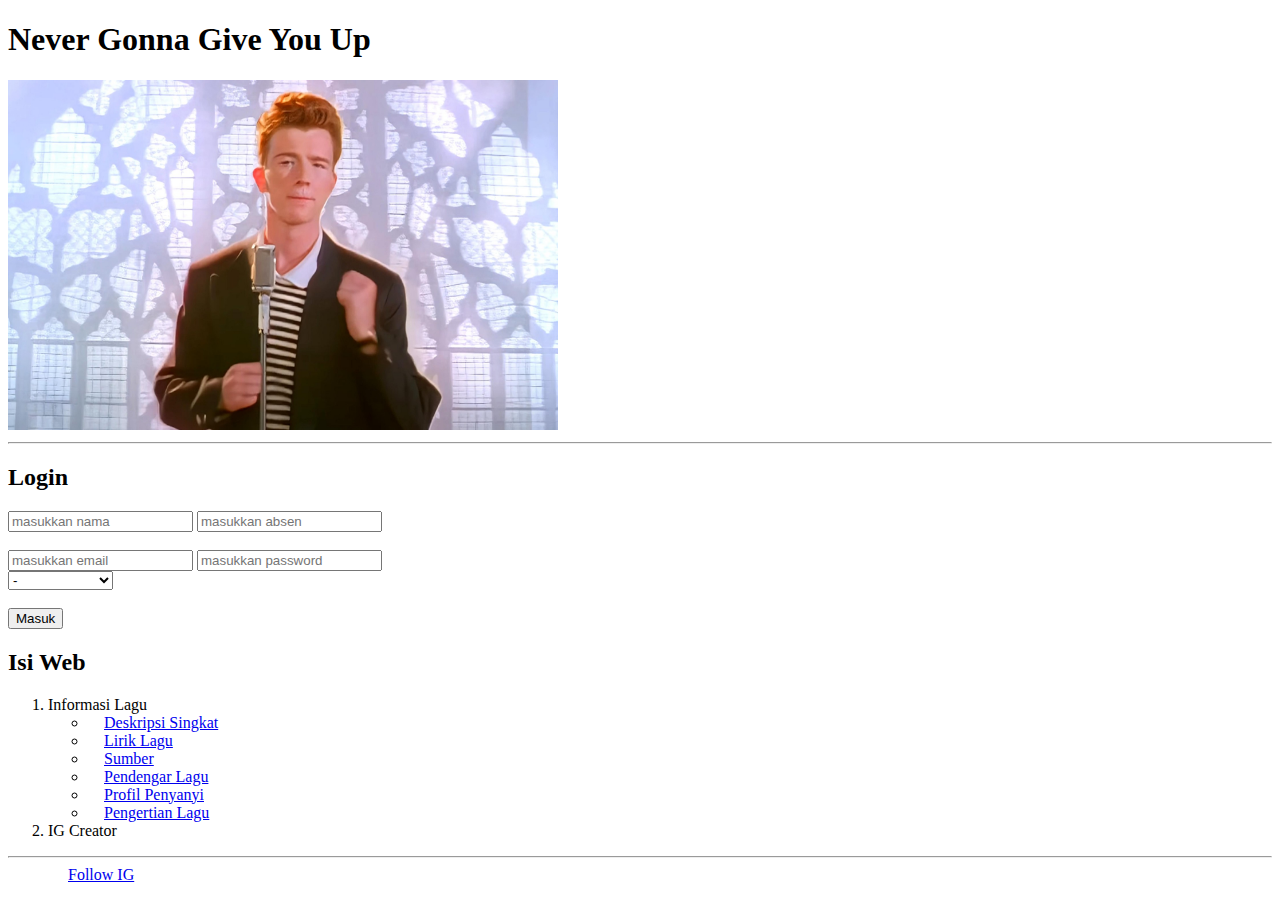
==== index.html @ 0cb88f62 "Versi 1" ====
<!DOCTYPE html>
<html lang="en">

<head>
    <meta charset="UTF-8">
    <meta name="viewport" content="width=device-width, initial-scale=1.0">
    <title>InfoMeme</title>
</head>

<body>
    <h1>Never Gonna Give You Up</h1>



    <img src="images/rick-astley.jpg" width="550" height="350" alt="" />
    <br>
    <hr>


    <h2>Login</h2>
    <form action="">
        <input type="text" placeholder="masukkan nama">
        <input type="number" placeholder="masukkan absen">
        <br>
        <br>
        <input type="email" placeholder="masukkan email">
        <input type="password" placeholder="masukkan password">
        <br>
        <select name="" id="">
            <option value="">-</option>
            <option value="">RPL</option>
            <option value="">DKV</option>
            <option value="">Akuntansi</option>
            <option value="">BD</option>
            <option value="">LPB</option>
            <option value="">Sigma Rizzler</option>
        </select>
    </form>
    <br>
    <a href="https://www.youtube.com/watch?v=dQw4w9WgXcQ"><button>Masuk</button></a>


    <h2>Isi Web</h2>
    <ol>
        <li>Informasi Lagu
            <ul>
                <li>&emsp;<a href="/Bahan/deskripsi.html">Deskripsi Singkat</a></li>
                <li>&emsp;<a href="/Bahan/lirik.html">Lirik Lagu</a></li>
                <li>&emsp;<a href="https://www.youtube.com/watch?v=dQw4w9WgXcQ">Sumber</a></li>
                <li>&emsp;<a href="/Bahan/pendengar.html">Pendengar Lagu</a></li>
                <li>&emsp;<a href="/Bahan/penyanyi.html">Profil Penyanyi</a></li>
                <li>&emsp;<a href="/Bahan/Rickroll.html">Pengertian Lagu</a></li>
            </ul>
        </li>
        <li>IG Creator</li>
    </ol>
    <hr>

    &emsp;&emsp;&emsp;&ensp; <a href="https://www.instagram.com/indomierendangh2o/" target="_blank"
        title="Mengarah Ke Instagram">
        Follow IG
    </a>
    <!-- Ini bagian komen -->
</body>

</html>
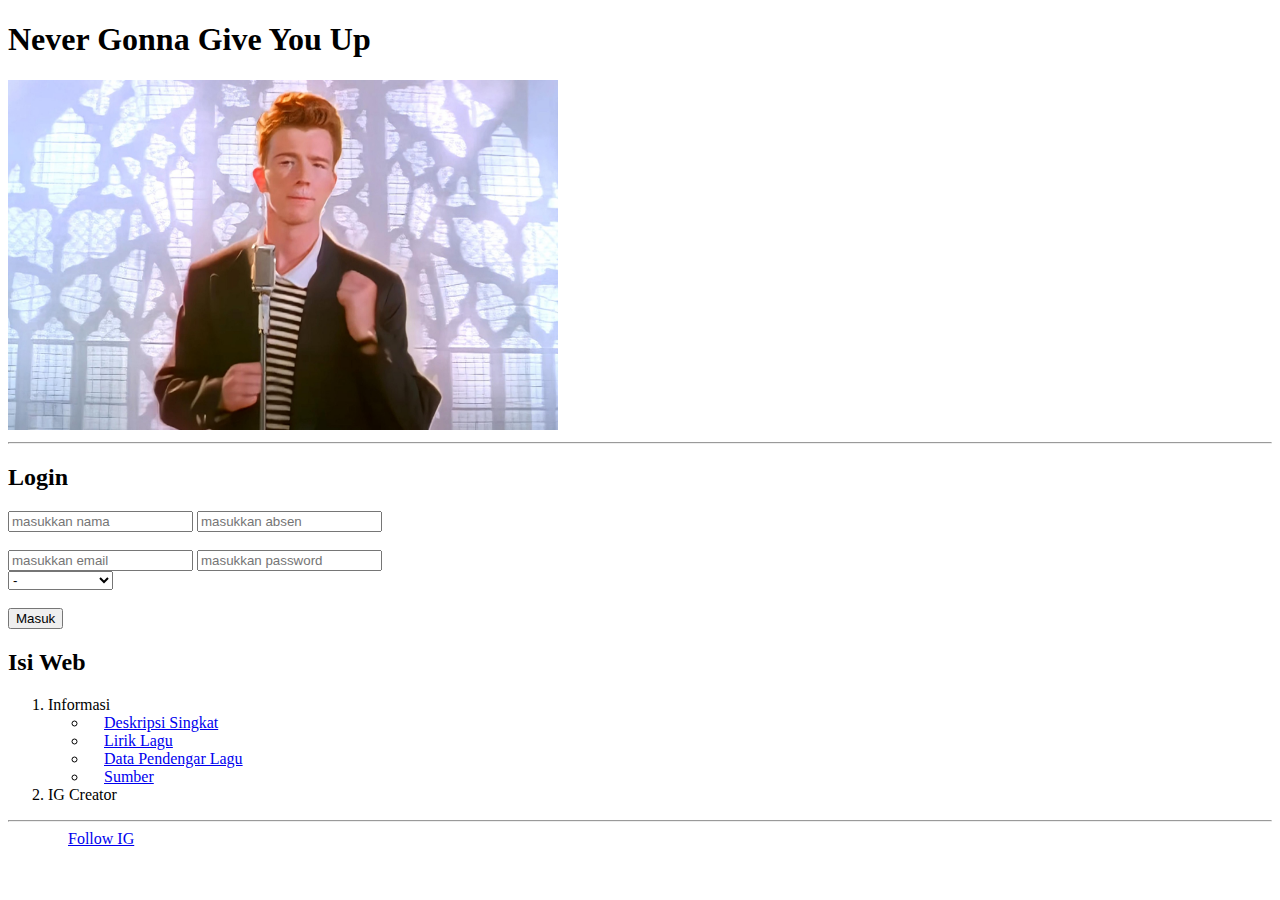
==== commit 5e18a167: "Versi 1.01" ====
--- a/index.html
+++ b/index.html
@@ -42,14 +42,12 @@
 
     <h2>Isi Web</h2>
     <ol>
-        <li>Informasi Lagu
+        <li>Informasi
             <ul>
                 <li>&emsp;<a href="/Bahan/deskripsi.html">Deskripsi Singkat</a></li>
                 <li>&emsp;<a href="/Bahan/lirik.html">Lirik Lagu</a></li>
+                <li>&emsp;<a href="/Bahan/pendengar.html">Data Pendengar Lagu</a></li>
                 <li>&emsp;<a href="https://www.youtube.com/watch?v=dQw4w9WgXcQ">Sumber</a></li>
-                <li>&emsp;<a href="/Bahan/pendengar.html">Pendengar Lagu</a></li>
-                <li>&emsp;<a href="/Bahan/penyanyi.html">Profil Penyanyi</a></li>
-                <li>&emsp;<a href="/Bahan/Rickroll.html">Pengertian Lagu</a></li>
             </ul>
         </li>
         <li>IG Creator</li>
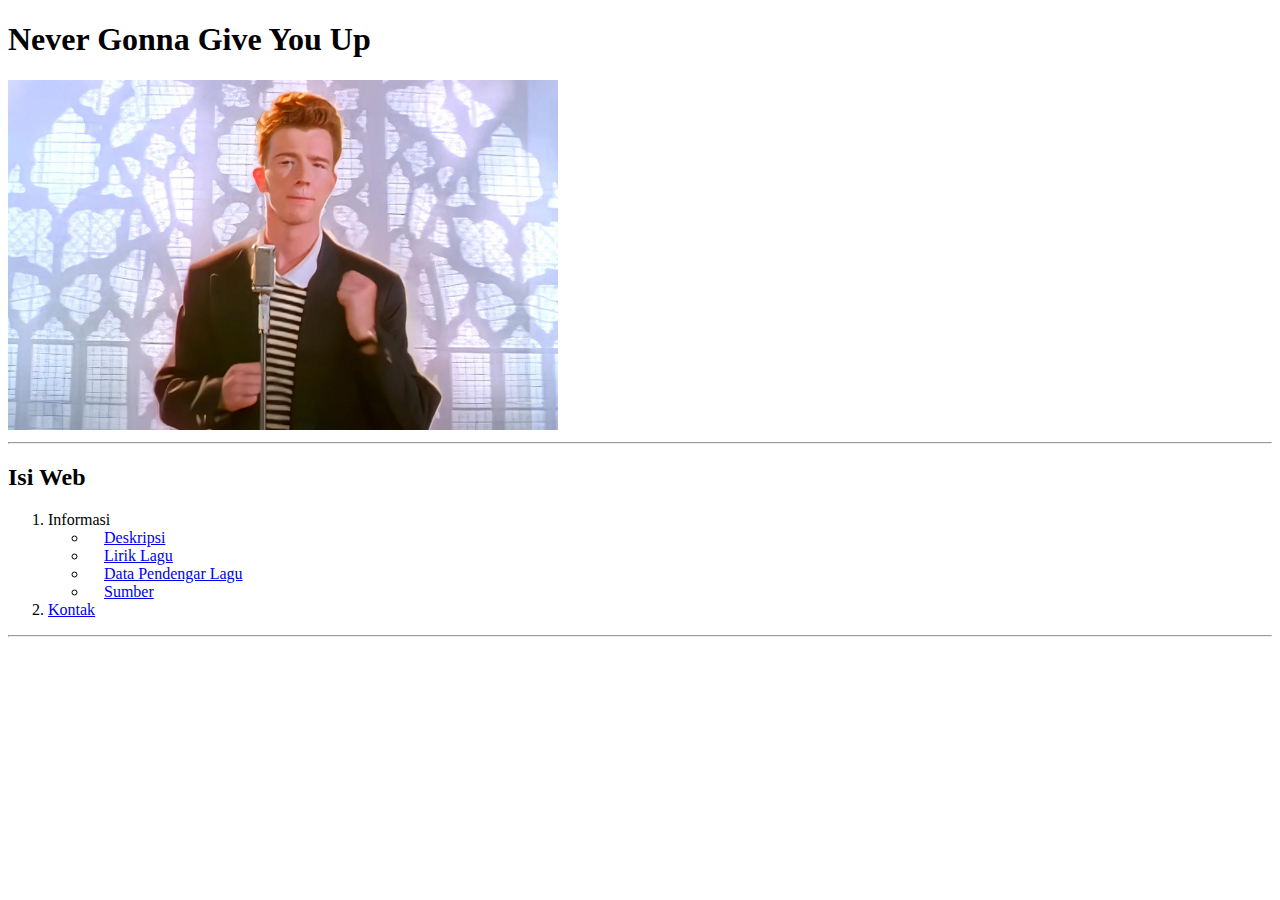
==== commit 71c3ad37: "1.04" ====
--- a/index.html
+++ b/index.html
@@ -4,7 +4,7 @@
 <head>
     <meta charset="UTF-8">
     <meta name="viewport" content="width=device-width, initial-scale=1.0">
-    <title>InfoMeme</title>
+    <title>InfoMeme - Halaman</title>
 </head>
 
 <body>
@@ -17,47 +17,22 @@
     <hr>
 
 
-    <h2>Login</h2>
-    <form action="">
-        <input type="text" placeholder="masukkan nama">
-        <input type="number" placeholder="masukkan absen">
-        <br>
-        <br>
-        <input type="email" placeholder="masukkan email">
-        <input type="password" placeholder="masukkan password">
-        <br>
-        <select name="" id="">
-            <option value="">-</option>
-            <option value="">RPL</option>
-            <option value="">DKV</option>
-            <option value="">Akuntansi</option>
-            <option value="">BD</option>
-            <option value="">LPB</option>
-            <option value="">Sigma Rizzler</option>
-        </select>
-    </form>
-    <br>
-    <a href="https://www.youtube.com/watch?v=dQw4w9WgXcQ"><button>Masuk</button></a>
-
 
     <h2>Isi Web</h2>
     <ol>
         <li>Informasi
             <ul>
-                <li>&emsp;<a href="/Bahan/deskripsi.html">Deskripsi Singkat</a></li>
+                <li>&emsp;<a href="/Bahan/deskripsi.html">Deskripsi</a></li>
                 <li>&emsp;<a href="/Bahan/lirik.html">Lirik Lagu</a></li>
                 <li>&emsp;<a href="/Bahan/pendengar.html">Data Pendengar Lagu</a></li>
                 <li>&emsp;<a href="https://www.youtube.com/watch?v=dQw4w9WgXcQ">Sumber</a></li>
             </ul>
         </li>
-        <li>IG Creator</li>
+        <li><a href="/Bahan/kontak.html">Kontak</a></li>
     </ol>
     <hr>
 
-    &emsp;&emsp;&emsp;&ensp; <a href="https://www.instagram.com/indomierendangh2o/" target="_blank"
-        title="Mengarah Ke Instagram">
-        Follow IG
-    </a>
+
     <!-- Ini bagian komen -->
 </body>
 
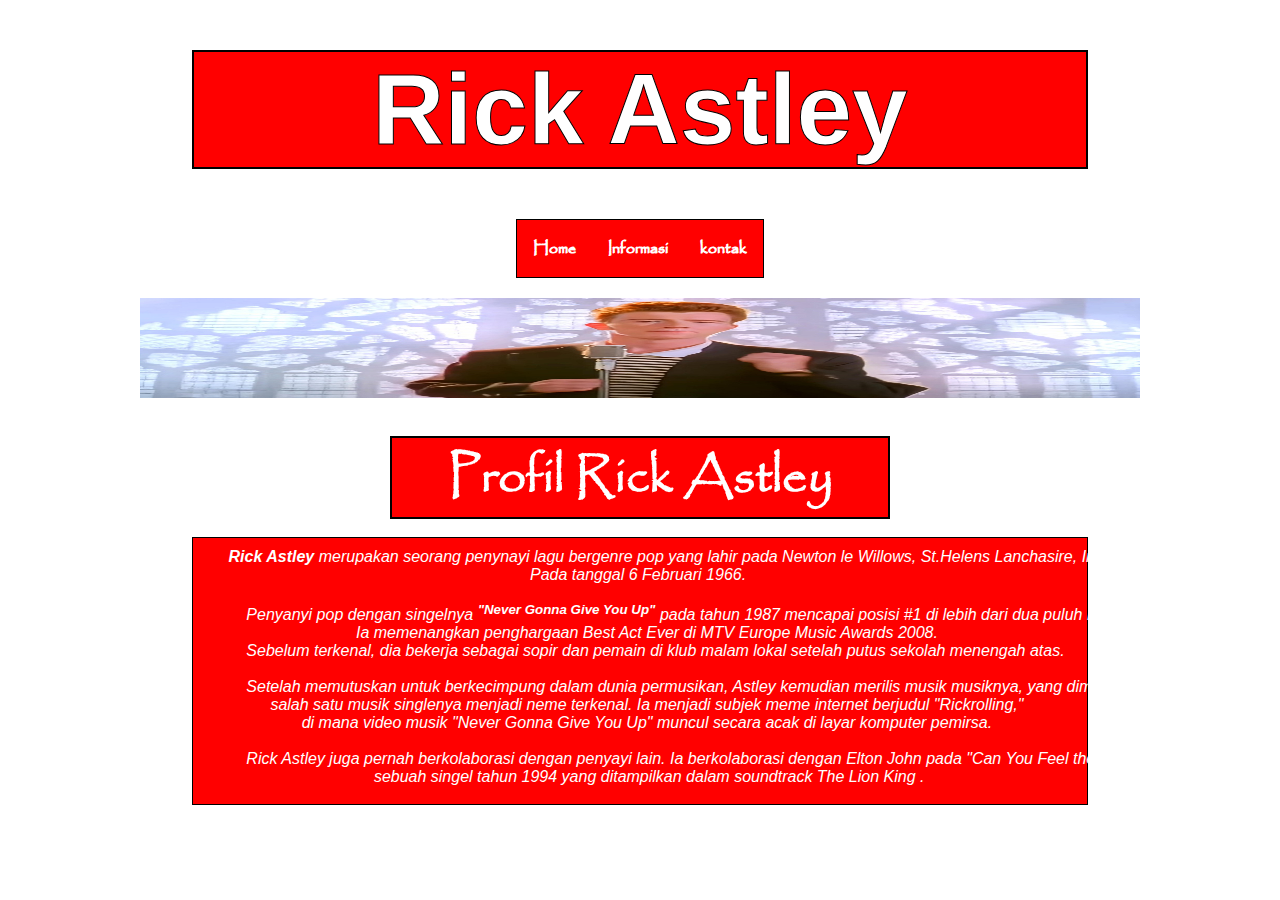
==== commit 74b95d43: "Lanjutan" ====
--- a/index.html
+++ b/index.html
@@ -4,36 +4,61 @@
 <head>
     <meta charset="UTF-8">
     <meta name="viewport" content="width=device-width, initial-scale=1.0">
-    <title>InfoMeme - Halaman</title>
+    <title>InfoMeme.com</title>
+    <link rel="stylesheet" href="style.css">
 </head>
 
 <body>
-    <h1>Never Gonna Give You Up</h1>
+    <div>
+        <h1>Rick Astley</h1>
+
+        <nav role="navigation" class="naviga bawah">
+            <ul>
+                <li><a href="index.html">Home</a></li>
+                <li>Informasi
+                    <ul class="dropdown">
+                        <li><a href="Bahan/penghargaan.html">Penghargaan</a></li>
+                        <li><a href="Bahan/lagu.html">Lagu Lagu</a></li>
+                        <li><a href="Bahan/Rickroll.html">Sejarah</a></li>
+                        <li><a href="Bahan/pendengar.html">Pendengar</a></li>
+                    </ul>
+                </li>
+                <li><a href="Bahan/kontak.html">kontak</a></li>
+            </ul>
+        </nav>
 
 
-
-    <img src="images/rick-astley.jpg" width="550" height="350" alt="" />
-    <br>
-    <hr>
+        <div class="b">
+            <a href="https://www.youtube.com/watch?v=dQw4w9WgXcQ">
+                <img src="images/rick-astley.jpg" width="1000px" height="100px" alt="">
+            </a>
+        </div>
 
 
+        <div class="tengah">
+            <h2>Profil Rick Astley</h2>
+        </div>
+        <br>
+        <pre class="biru">
+        <strong>Rick Astley</strong> merupakan seorang penynayi lagu bergenre pop yang lahir pada Newton le Willows, St.Helens Lanchasire, Inggris.
+        Pada tanggal 6 Februari 1966. 
 
-    <h2>Isi Web</h2>
-    <ol>
-        <li>Informasi
-            <ul>
-                <li>&emsp;<a href="/Bahan/deskripsi.html">Deskripsi</a></li>
-                <li>&emsp;<a href="/Bahan/lirik.html">Lirik Lagu</a></li>
-                <li>&emsp;<a href="/Bahan/pendengar.html">Data Pendengar Lagu</a></li>
-                <li>&emsp;<a href="https://www.youtube.com/watch?v=dQw4w9WgXcQ">Sumber</a></li>
-            </ul>
-        </li>
-        <li><a href="/Bahan/kontak.html">Kontak</a></li>
-    </ol>
-    <hr>
+            Penyanyi pop dengan singelnya <strong><sup>"Never Gonna Give You Up"</sup></strong> pada tahun 1987 mencapai posisi #1 di lebih dari dua puluh negara.
+            Ia memenangkan penghargaan Best Act Ever di MTV Europe Music Awards 2008. 
+            Sebelum terkenal, dia bekerja sebagai sopir dan pemain di klub malam lokal setelah putus sekolah menengah atas. 
+            
+            Setelah memutuskan untuk berkecimpung dalam dunia permusikan, Astley kemudian merilis musik musiknya, yang dimana
+            salah satu musik singlenya menjadi neme terkenal. Ia menjadi subjek meme internet berjudul "Rickrolling," 
+            di mana video musik "Never Gonna Give You Up" muncul secara acak di layar komputer pemirsa. 
+            
+            Rick Astley juga pernah berkolaborasi dengan penyayi lain. Ia berkolaborasi dengan Elton John pada "Can You Feel the Love Tonight," 
+            sebuah singel tahun 1994 yang ditampilkan dalam soundtrack The Lion King .
+    </pre>
 
+        <br>
 
-    <!-- Ini bagian komen -->
+        <!-- Ini bagian komen -->
+    </div>
 </body>
 
 </html>--- a/style.css
+++ b/style.css
@@ -0,0 +1,208 @@
+@font-face {
+    font-family: papyrus;
+    src: url(images/papyrus.ttf);
+}
+
+* {
+    padding: 0;
+    margin: 0;
+}
+
+div {
+    width: 70%;
+    margin: auto;
+}
+
+
+h1 {
+    border: 2px solid black;
+    margin-top: 50px;
+    margin-bottom: 50px;
+    background-color: red;
+    position: relative;
+    bottom: 0px;
+    top: 0px;
+    font-size: 100px;
+    color: white;
+    text-align: center;
+    -webkit-text-stroke-width: 1px;
+    -webkit-text-stroke-color: black;
+    font-family: Impact, Haettenschweiler, 'Arial Narrow Bold', sans-serif
+}
+
+h2 {
+
+    border: 2px solid black;
+    background-color: red;
+    font-size: 50px;
+
+    text-align: center;
+    font-family: "papyrus";
+    color: white;
+}
+
+
+h3 {
+    border: 1px solid black;
+    background-color: red;
+    color: white;
+    text-align: center;
+    font-family: "papyrus";
+}
+
+pre {
+    border: 1px solid black;
+    padding-top: 10px;
+    margin: auto;
+    padding-right: 35px;
+    text-align: center;
+    font-family: Arial, Helvetica, sans-serif;
+    font-style: oblique;
+}
+
+ul {
+    list-style: none;
+    font-family: "papyrus";
+    -webkit-text-stroke-width: 1px;
+    border: 1px solid black;
+}
+
+li {
+    background: red;
+    color: #fff;
+    display: block;
+    float: left;
+    padding: 1rem;
+    position: relative;
+    text-decoration: none;
+    transition-duration: 1s;
+
+}
+
+.naviga {
+    display: flex;
+    justify-content: center;
+    align-items: center;
+    margin-bottom: 0;
+
+}
+
+ul li a {
+    padding-left: 0;
+}
+
+li a {
+    color: #fff;
+}
+
+li:hover {
+    background: rgb(232, 156, 30);
+    cursor: pointer;
+    transition-duration: 1s;
+}
+
+ul li ul {
+    background: red;
+    visibility: hidden;
+    opacity: 0;
+    min-width: 5rem;
+    position: absolute;
+    transition: all 1s ease;
+    margin-top: 1rem;
+    left: 0;
+    display: none;
+}
+
+ul li:hover>ul,
+ul li ul:hover {
+    visibility: visible;
+    opacity: 1;
+    display: block;
+}
+
+ul li ul li {
+    clear: both;
+    width: 100%;
+}
+
+fieldset {
+    padding-top: 20px;
+    padding-left: 20px;
+    font-family: "papyrus";
+    -webkit-text-stroke-width: 1px;
+    border: 1px solid black;
+    color: black;
+    font-weight: bold;
+    background-color: red;
+}
+
+thead {
+    -webkit-text-stroke-color: black;
+    -webkit-text-stroke-width: 1px;
+    color: white;
+    font-family: Impact, Haettenschweiler, 'Arial Narrow Bold', sans-serif;
+
+}
+
+
+
+table {
+    font-family: "papyrus";
+    background-color: red;
+    font-weight: bold;
+    margin-left: auto;
+    margin-right: auto;
+}
+
+.papi {
+    font-family: "papyrus";
+}
+
+a {
+    font-family: "papyrus";
+}
+
+.b {
+    justify-content: center;
+    display: flex;
+    align-items: center;
+    margin-bottom: 30px;
+
+}
+
+span {
+    display: block;
+    margin-left: auto;
+    margin-right: auto;
+    width: 250px;
+}
+
+.tengah {
+    display: block;
+    margin-top: 20px;
+    margin-left: auto;
+    margin-right: auto;
+    width: 500px;
+}
+
+.gerak {
+    position: fixed;
+}
+
+.bawah {
+    margin-bottom: 20px;
+}
+
+.stiki {
+    position: sticky;
+    top: 0;
+}
+
+.biru {
+    background: red;
+    color: white
+}
+
+a {
+    text-decoration: none;
+}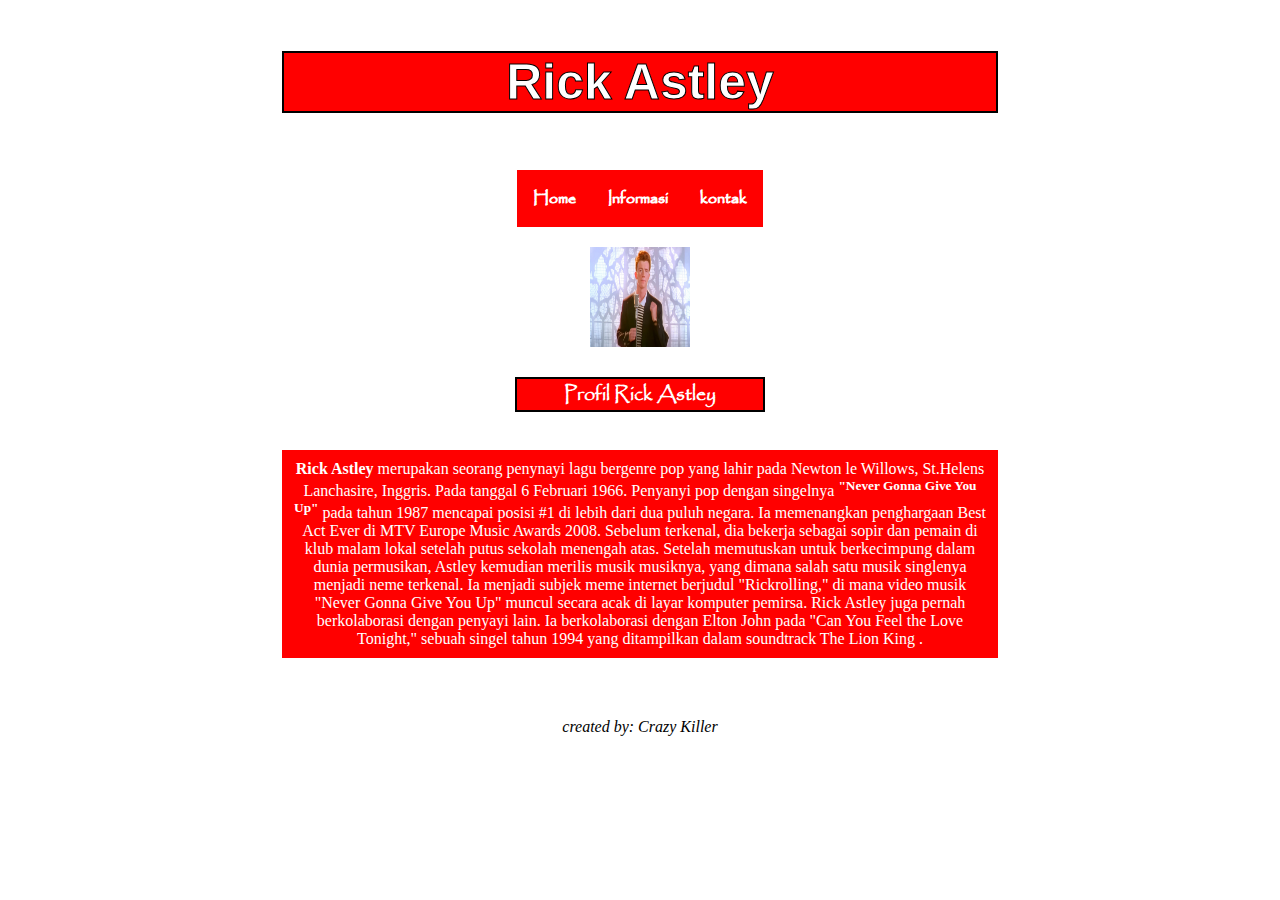
==== commit 2bda539c: "baru" ====
--- a/index.html
+++ b/index.html
@@ -9,55 +9,75 @@
 </head>
 
 <body>
-    <div>
-        <h1>Rick Astley</h1>
+    <div class="wrapper">
+        <div class="content">
+            <header>
+                <h1>Rick Astley</h1>
 
-        <nav role="navigation" class="naviga bawah">
-            <ul>
-                <li><a href="index.html">Home</a></li>
-                <li>Informasi
-                    <ul class="dropdown">
-                        <li><a href="Bahan/penghargaan.html">Penghargaan</a></li>
-                        <li><a href="Bahan/lagu.html">Lagu Lagu</a></li>
-                        <li><a href="Bahan/Rickroll.html">Sejarah</a></li>
-                        <li><a href="Bahan/pendengar.html">Pendengar</a></li>
+                <nav role="navigation" class="naviga bawah">
+                    <ul>
+                        <li><a href="/index.html">Home</a></li>
+                        <li>Informasi
+                            <ul class="dropdown">
+                                <li><a href="/Bahan/penghargaan.html">Penghargaan</a></li>
+                                <li><a href="/Bahan/lagu.html">Lagu Lagu</a></li>
+                                <li><a href="/Bahan/Rickroll.html">Sejarah</a></li>
+                                <li><a href="/Bahan/pendengar.html">Pendengar</a></li>
+                            </ul>
+                        </li>
+                        <li><a href="Bahan/kontak.html">kontak</a></li>
                     </ul>
-                </li>
-                <li><a href="Bahan/kontak.html">kontak</a></li>
-            </ul>
-        </nav>
+                </nav>
 
+                <div class="b">
+                    <a href="https://www.youtube.com/watch?v=dQw4w9WgXcQ">
+                        <img src="/images/rick-astley.jpg" width="1000px" height="100px" alt="">
+                    </a>
+                </div>
+            </header>
+            <section>
 
-        <div class="b">
-            <a href="https://www.youtube.com/watch?v=dQw4w9WgXcQ">
-                <img src="images/rick-astley.jpg" width="1000px" height="100px" alt="">
-            </a>
+                <div class="tengah">
+                    <p>
+                    <h2>Profil Rick Astley</h2>
+                    </p>
+                </div>
+                <br>
+                <p class="biru">
+                    <strong>Rick Astley</strong> merupakan seorang penynayi lagu bergenre pop yang lahir pada Newton le
+                    Willows,
+                    St.Helens Lanchasire, Inggris. Pada tanggal 6 Februari 1966.
+
+                    Penyanyi pop dengan singelnya <strong><sup>"Never Gonna Give You Up"</sup></strong> pada tahun 1987
+                    mencapai
+                    posisi #1 di lebih dari dua puluh negara. Ia memenangkan penghargaan Best Act Ever di MTV Europe
+                    Music
+                    Awards 2008.
+                    Sebelum terkenal, dia bekerja sebagai sopir dan pemain di klub malam lokal setelah putus sekolah
+                    menengah
+                    atas.
+
+                    Setelah memutuskan untuk berkecimpung dalam dunia permusikan, Astley kemudian merilis musik
+                    musiknya,
+                    yang
+                    dimana
+                    salah satu musik singlenya menjadi neme terkenal. Ia menjadi subjek meme internet berjudul
+                    "Rickrolling,"
+                    di mana video musik "Never Gonna Give You Up" muncul secara acak di layar komputer pemirsa.
+
+                    Rick Astley juga pernah berkolaborasi dengan penyayi lain. Ia berkolaborasi dengan Elton John pada
+                    "Can You Feel the Love Tonight," sebuah singel tahun 1994 yang ditampilkan dalam soundtrack The Lion
+                    King .
+                </p>
+
+                <br>
+
+                <!-- Ini bagian komen -->
+            </section>
+            <footer>
+                <p><i class="fa fa-copyright" aria-hidden="true">created by: Crazy Killer</i></p>
+            </footer>
         </div>
-
-
-        <div class="tengah">
-            <h2>Profil Rick Astley</h2>
-        </div>
-        <br>
-        <pre class="biru">
-        <strong>Rick Astley</strong> merupakan seorang penynayi lagu bergenre pop yang lahir pada Newton le Willows, St.Helens Lanchasire, Inggris.
-        Pada tanggal 6 Februari 1966. 
-
-            Penyanyi pop dengan singelnya <strong><sup>"Never Gonna Give You Up"</sup></strong> pada tahun 1987 mencapai posisi #1 di lebih dari dua puluh negara.
-            Ia memenangkan penghargaan Best Act Ever di MTV Europe Music Awards 2008. 
-            Sebelum terkenal, dia bekerja sebagai sopir dan pemain di klub malam lokal setelah putus sekolah menengah atas. 
-            
-            Setelah memutuskan untuk berkecimpung dalam dunia permusikan, Astley kemudian merilis musik musiknya, yang dimana
-            salah satu musik singlenya menjadi neme terkenal. Ia menjadi subjek meme internet berjudul "Rickrolling," 
-            di mana video musik "Never Gonna Give You Up" muncul secara acak di layar komputer pemirsa. 
-            
-            Rick Astley juga pernah berkolaborasi dengan penyayi lain. Ia berkolaborasi dengan Elton John pada "Can You Feel the Love Tonight," 
-            sebuah singel tahun 1994 yang ditampilkan dalam soundtrack The Lion King .
-    </pre>
-
-        <br>
-
-        <!-- Ini bagian komen -->
     </div>
 </body>
 
--- a/style.css
+++ b/style.css
@@ -6,6 +6,41 @@
 * {
     padding: 0;
     margin: 0;
+}
+
+.content {
+    margin-top: 3%;
+}
+
+.wrapper {
+    width: 80%;
+    margin: auto;
+}
+
+nav ul {
+    margin-top: 1%;
+}
+
+header img {
+    width: 100px;
+    float: left;
+}
+
+nav {
+    clear: both;
+}
+
+section {
+    margin-top: 2%;
+}
+
+section p {
+    margin-top: 2%;
+}
+
+footer {
+    margin-top: 3%;
+    text-align: center;
 }
 
 div {
@@ -22,7 +57,7 @@
     position: relative;
     bottom: 0px;
     top: 0px;
-    font-size: 100px;
+    font-size: 50px;
     color: white;
     text-align: center;
     -webkit-text-stroke-width: 1px;
@@ -34,7 +69,7 @@
 
     border: 2px solid black;
     background-color: red;
-    font-size: 50px;
+    font-size: 20px;
 
     text-align: center;
     font-family: "papyrus";
@@ -64,7 +99,6 @@
     list-style: none;
     font-family: "papyrus";
     -webkit-text-stroke-width: 1px;
-    border: 1px solid black;
 }
 
 li {
@@ -170,6 +204,11 @@
 
 }
 
+.turunnaik50 {
+    margin-bottom: 50px;
+    margin-top: 50px;
+}
+
 span {
     display: block;
     margin-left: auto;
@@ -178,11 +217,8 @@
 }
 
 .tengah {
-    display: block;
     margin-top: 20px;
-    margin-left: auto;
-    margin-right: auto;
-    width: 500px;
+    width: 250px
 }
 
 .gerak {
@@ -199,10 +235,25 @@
 }
 
 .biru {
+    margin-bottom: 20px;
     background: red;
+    justify-content: center;
+    text-align: center;
+    padding: 10px;
     color: white
 }
 
 a {
     text-decoration: none;
+}
+
+.content {
+    margin-top: 5%;
+}
+
+@media only screen and (max-width:600px) {
+    body {
+        background-color: blue;
+        font-family: 'Segoe UI', Tahoma, Geneva, Verdana, sans-serif;
+    }
 }